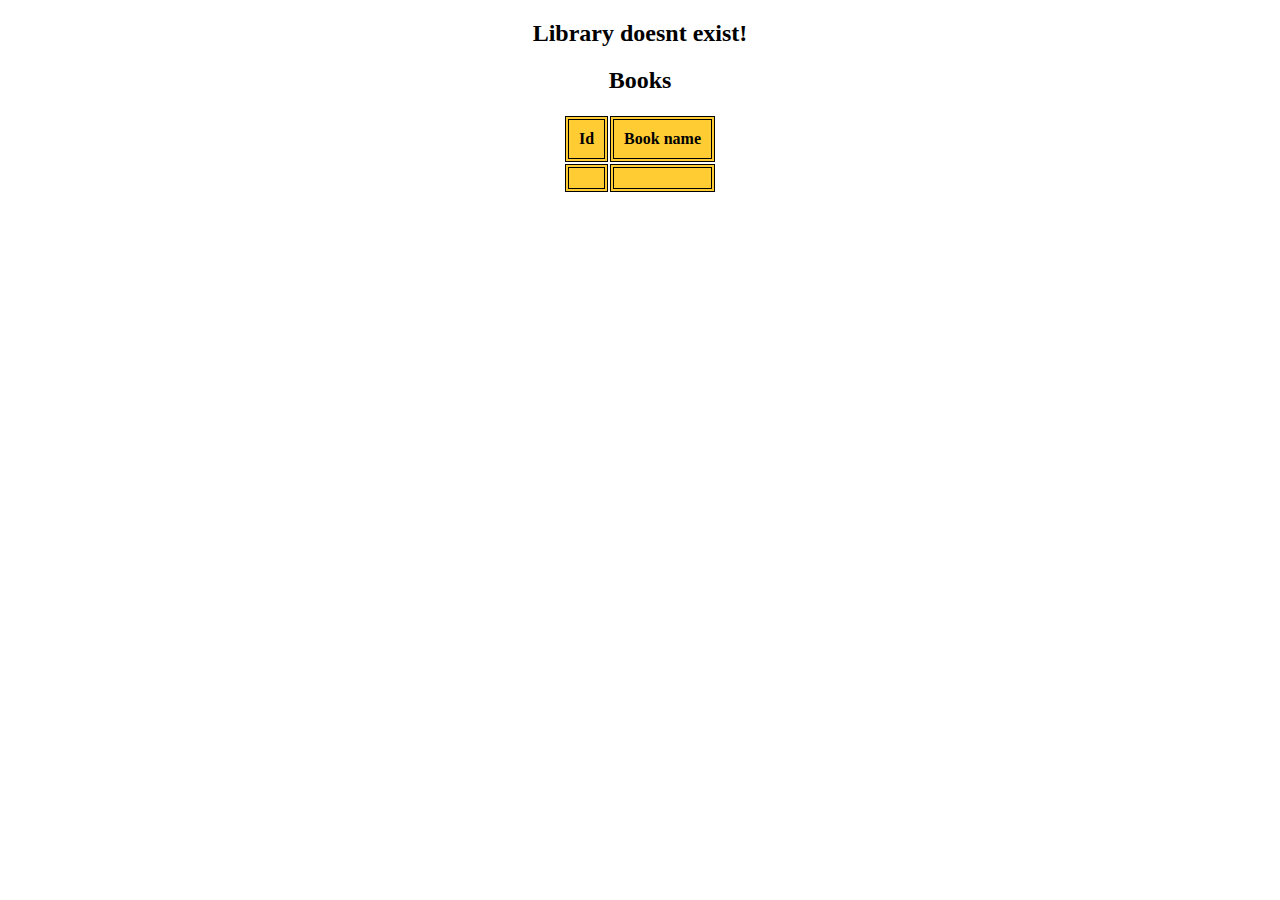
==== src/main/resources/templates/book-list.html @ 9f5e837c "Completed READfor books without connections" ====
<!DOCTYPE html>
<html lang="en">
<html lang="en" xmlns:th="http://www.w3.org/1999/xhtml">
<head>
    <meta charset="UTF-8">
    <title>List of Books</title>
</head>
<body>
<style>
    th,td{
        border: 4px double black; /* Параметры границы */
        background: #fc3; /* Цвет фона */
        padding: 10px; /* Поля вокруг текста */
    }
</style>
<div th:switch="${books}" align="center" border="true">
    <h2 th:case="null">Library doesnt exist!</h2>
    <div th:case="*">
        <h2>Books</h2>
        <table>
            <thead>
            <tr>
                <th>Id</th>
                <th>Book name</th>
            </tr>
            </thead>
            <tbody>
            <tr th:each="book : ${books}">
                <td th:text="${book.id}"></td>
                <td th:text="${book.name}"></td>
            </tr>
            </tbody>
        </table>
    </div>
</div>
</body>
</html>
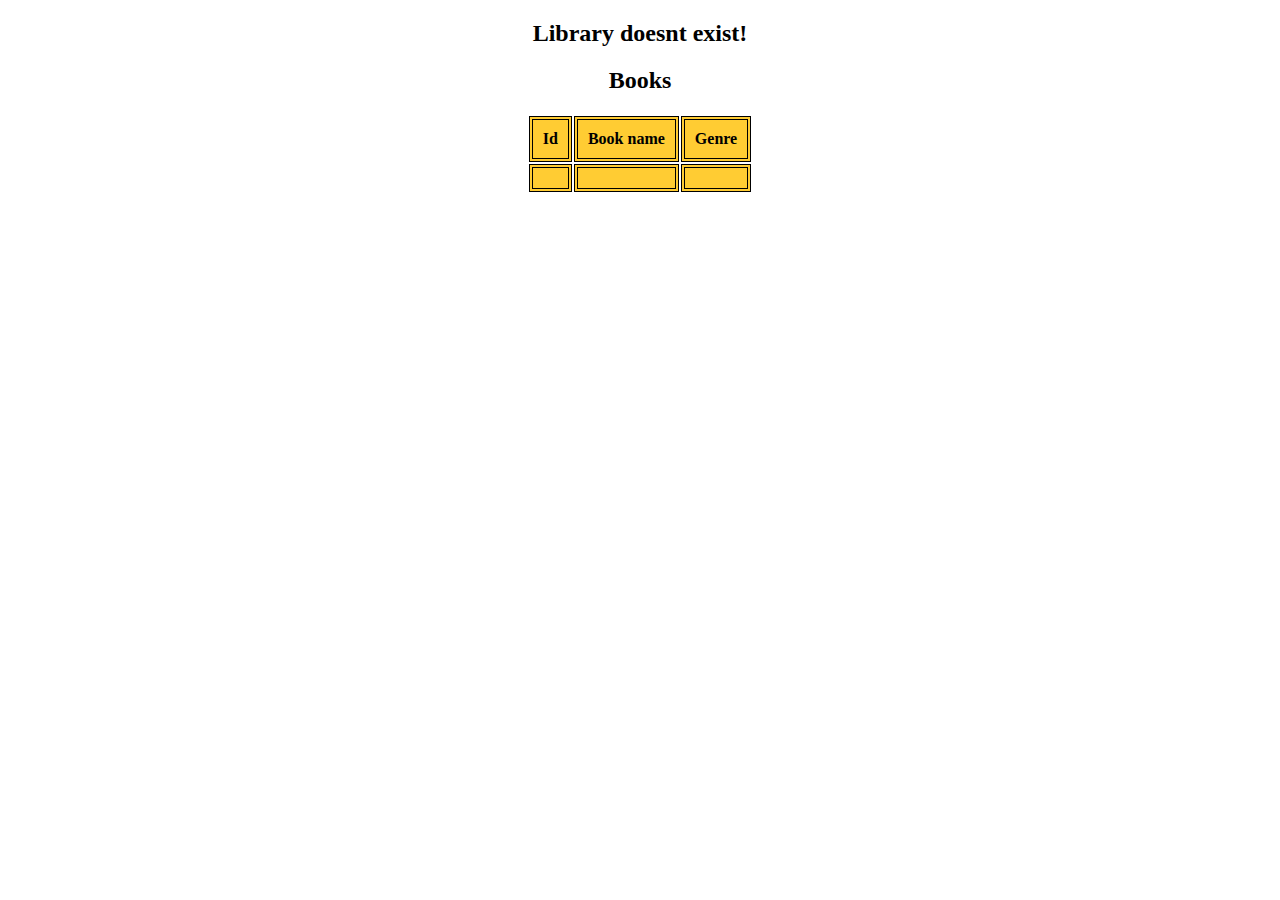
==== commit d638c155: "READ for connection between book and genre" ====
--- a/src/main/resources/templates/book-list.html
+++ b/src/main/resources/templates/book-list.html
@@ -22,12 +22,14 @@
             <tr>
                 <th>Id</th>
                 <th>Book name</th>
+                <th>Genre </th>
             </tr>
             </thead>
             <tbody>
             <tr th:each="book : ${books}">
                 <td th:text="${book.id}"></td>
                 <td th:text="${book.name}"></td>
+                <td th:text="${book.genre.name}"></td>
             </tr>
             </tbody>
         </table>
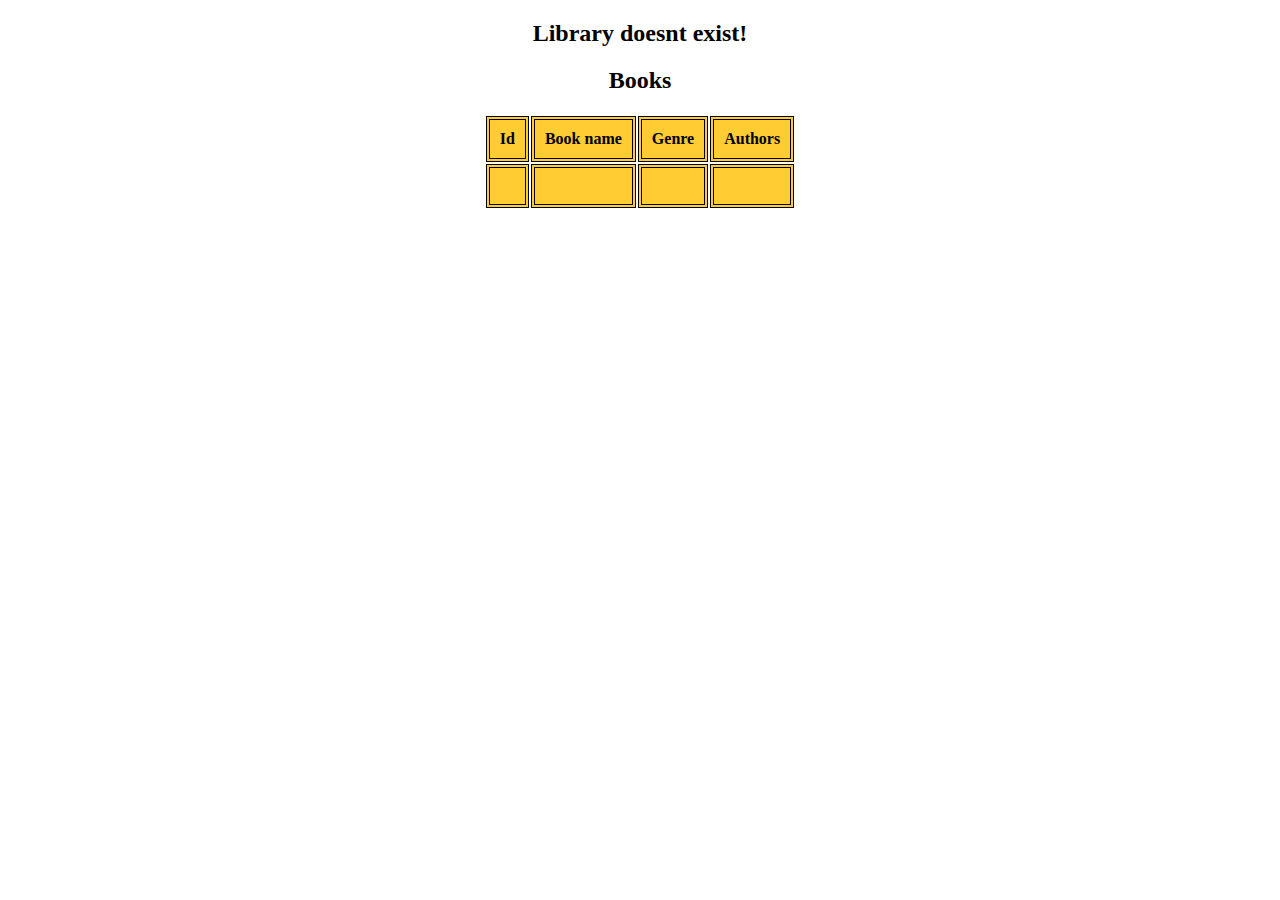
==== commit 02e6b40b: "completed connections for READ" ====
--- a/src/main/resources/templates/book-list.html
+++ b/src/main/resources/templates/book-list.html
@@ -23,6 +23,7 @@
                 <th>Id</th>
                 <th>Book name</th>
                 <th>Genre </th>
+                <th>Authors</th>
             </tr>
             </thead>
             <tbody>
@@ -30,6 +31,10 @@
                 <td th:text="${book.id}"></td>
                 <td th:text="${book.name}"></td>
                 <td th:text="${book.genre.name}"></td>
+                <td > <p  th:each="author : ${book.authors}">
+                    <span th:text="${author.name}"></span>
+                </p>
+                </td>
             </tr>
             </tbody>
         </table>
